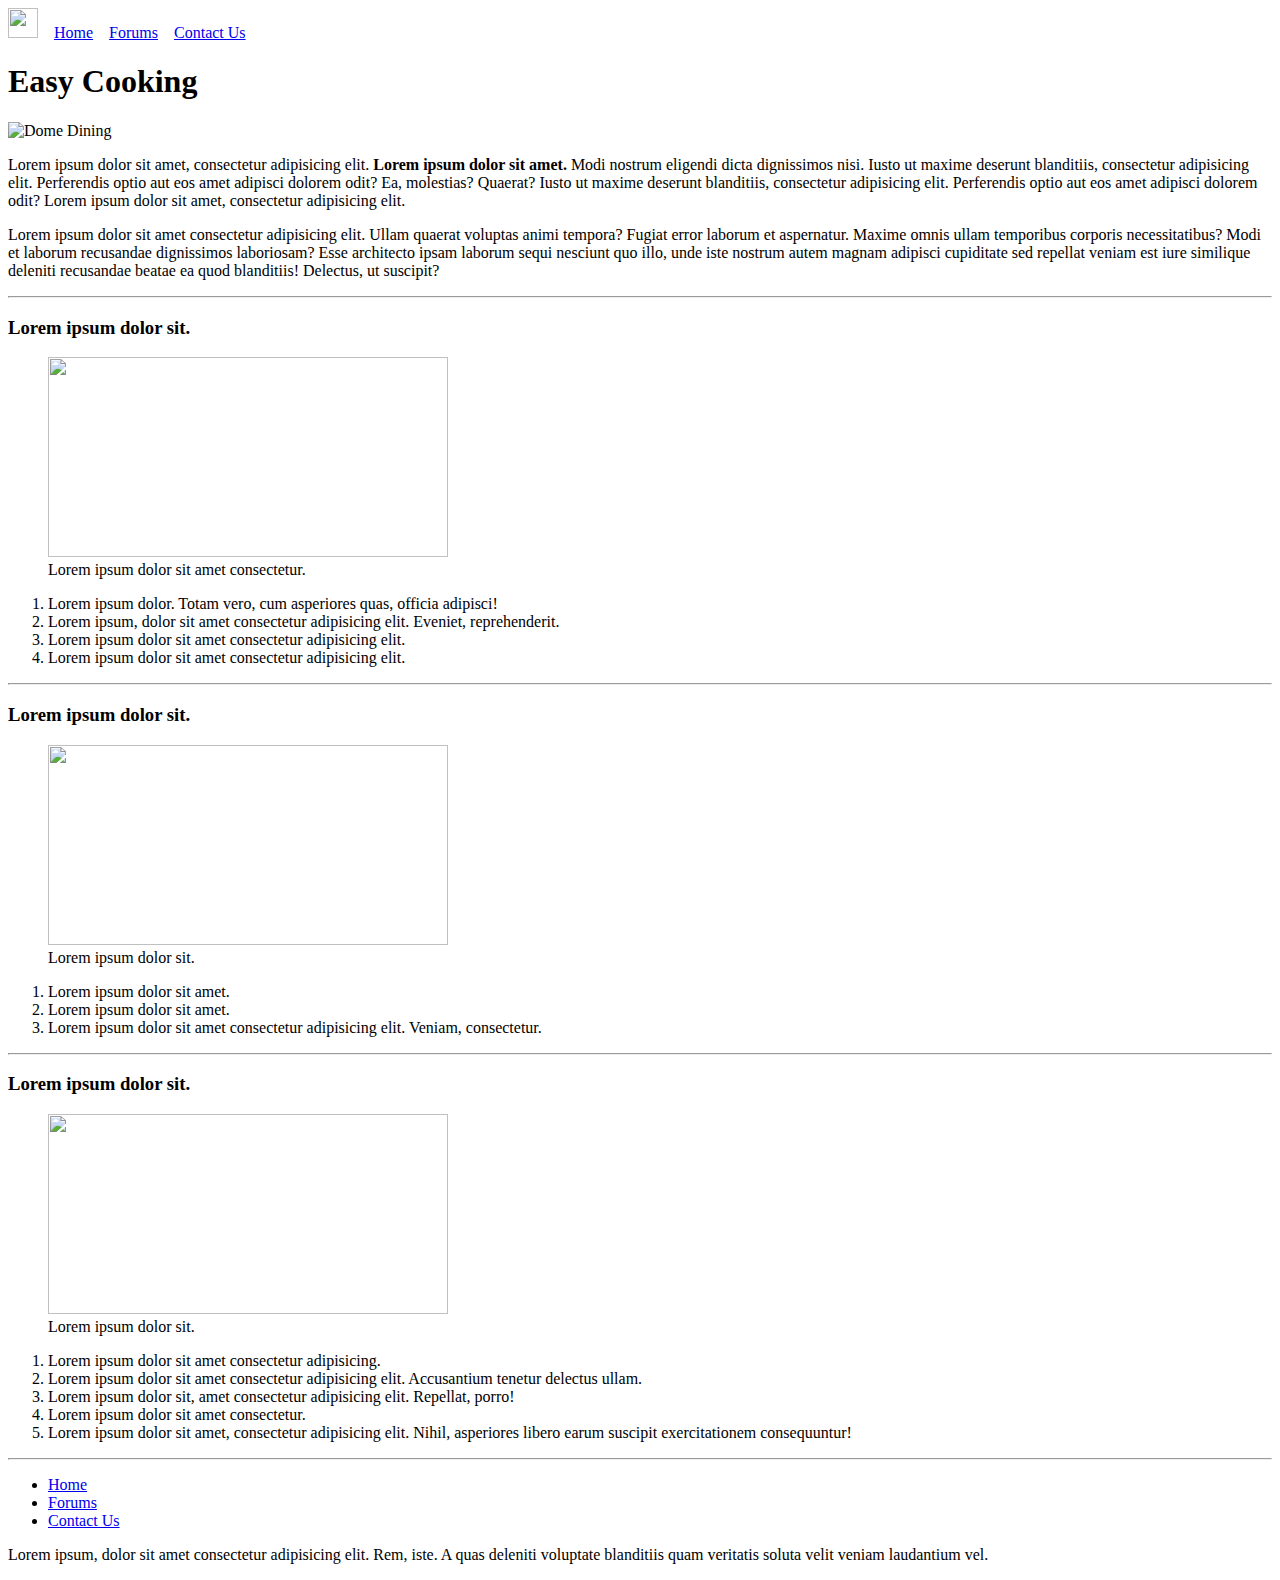
==== index.html @ 3d76a85c "Add image" ====
<!DOCTYPE html>
<html lang="en">
<head>
    <meta charset="UTF-8">
    <meta http-equiv="X-UA-Compatible" content="IE=edge">
    <meta name="viewport" content="width=device-width, initial-scale=1.0">
    <title>Easy Cooking</title>
</head>


<body>
   
    <header>
        <nav>
        <img src="https://via.placeholder.com/30" width="30" height="30"> 
        &nbsp;&nbsp;
       
            <a href="./index.html">Home</a>
            &nbsp;&nbsp;   
            <a href="./forums.html">Forums</a>
            &nbsp;&nbsp;
            <a href="./contactus.html">Contact Us</a>
        </nav>
    
    
    </header>

    <main>
        <h1>Easy Cooking</h1>
        <img src="assets/images/photo.jpg" width="400" height="300" alt="Dome Dining">
        <p>Lorem ipsum dolor sit amet, consectetur adipisicing elit. <strong>Lorem ipsum dolor sit amet.</strong> Modi nostrum eligendi dicta dignissimos nisi. Iusto ut maxime deserunt blanditiis, consectetur adipisicing elit. Perferendis optio aut eos amet adipisci dolorem odit? Ea, molestias? Quaerat?
            Iusto ut maxime deserunt blanditiis, consectetur adipisicing elit. Perferendis optio aut eos amet adipisci dolorem odit? Lorem ipsum dolor sit amet, consectetur adipisicing elit.
        </p>
        <p>Lorem ipsum dolor sit amet consectetur adipisicing elit. Ullam quaerat voluptas animi tempora? Fugiat error laborum et aspernatur. Maxime omnis ullam temporibus corporis necessitatibus? Modi et laborum recusandae dignissimos laboriosam?
        Esse architecto ipsam laborum sequi nesciunt quo illo, unde iste nostrum autem magnam adipisci cupiditate sed repellat veniam est iure similique deleniti recusandae beatae ea quod blanditiis! Delectus, ut suscipit?</p>
    <hr>

    <h3>Lorem ipsum dolor sit.</h3>
    <figure>
        <img src="https://via.placeholder.com/200" width="400" height="200">
        <figcaption>Lorem ipsum dolor sit amet consectetur.</figcaption>
    </figure>
    
    <ol>
        <li>Lorem ipsum dolor. Totam vero, cum asperiores quas, officia adipisci!</li>
        <li>Lorem ipsum, dolor sit amet consectetur adipisicing elit. Eveniet, reprehenderit.</li>
        <li>Lorem ipsum dolor sit amet consectetur adipisicing elit.</li>
        <li>Lorem ipsum dolor sit amet consectetur adipisicing elit.</li>
    </ol>
    <hr>

    <h3>Lorem ipsum dolor sit.</h3>
    <figure>
        <img src="https://via.placeholder.com/200" width="400" height="200">
        <figcaption>Lorem ipsum dolor sit.</figcaption>
    </figure>
    
    <ol>
        <li>Lorem ipsum dolor sit amet.</li>
        <li>Lorem ipsum dolor sit amet.</li>
        <li>Lorem ipsum dolor sit amet consectetur adipisicing elit. Veniam, consectetur.</li>
    </ol>
    <hr>

    <h3>Lorem ipsum dolor sit.</h3>
    <figure>
        <img src="https://via.placeholder.com/200" width="400" height="200">
        <figcaption>Lorem ipsum dolor sit.</figcaption>
    </figure>
    
    <ol>
        <li>Lorem ipsum dolor sit amet consectetur adipisicing.</li>
        <li>Lorem ipsum dolor sit amet consectetur adipisicing elit. Accusantium tenetur delectus ullam.</li>
        <li>Lorem ipsum dolor sit, amet consectetur adipisicing elit. Repellat, porro!</li>
        <li>Lorem ipsum dolor sit amet consectetur.</li>
        <li>Lorem ipsum dolor sit amet, consectetur adipisicing elit. Nihil, asperiores libero earum suscipit exercitationem consequuntur!</li>
    </ol>
    
    <hr>
    
    </main>
    <aside>
        <nav>
            <ul>
                <li> <a href="./index.html">Home</a></li>
                <li> <a href="./forums.html">Forums</a></li>
                <li> <a href="./contactus.html">Contact Us</a></li>
            </ul>
           
            </nav>
    </aside>
    <footer>
        <p>Lorem ipsum, dolor sit amet consectetur adipisicing elit. Rem, iste. A quas deleniti voluptate blanditiis quam veritatis soluta velit veniam laudantium vel.</p>
    </footer>
    
</body>
</html>
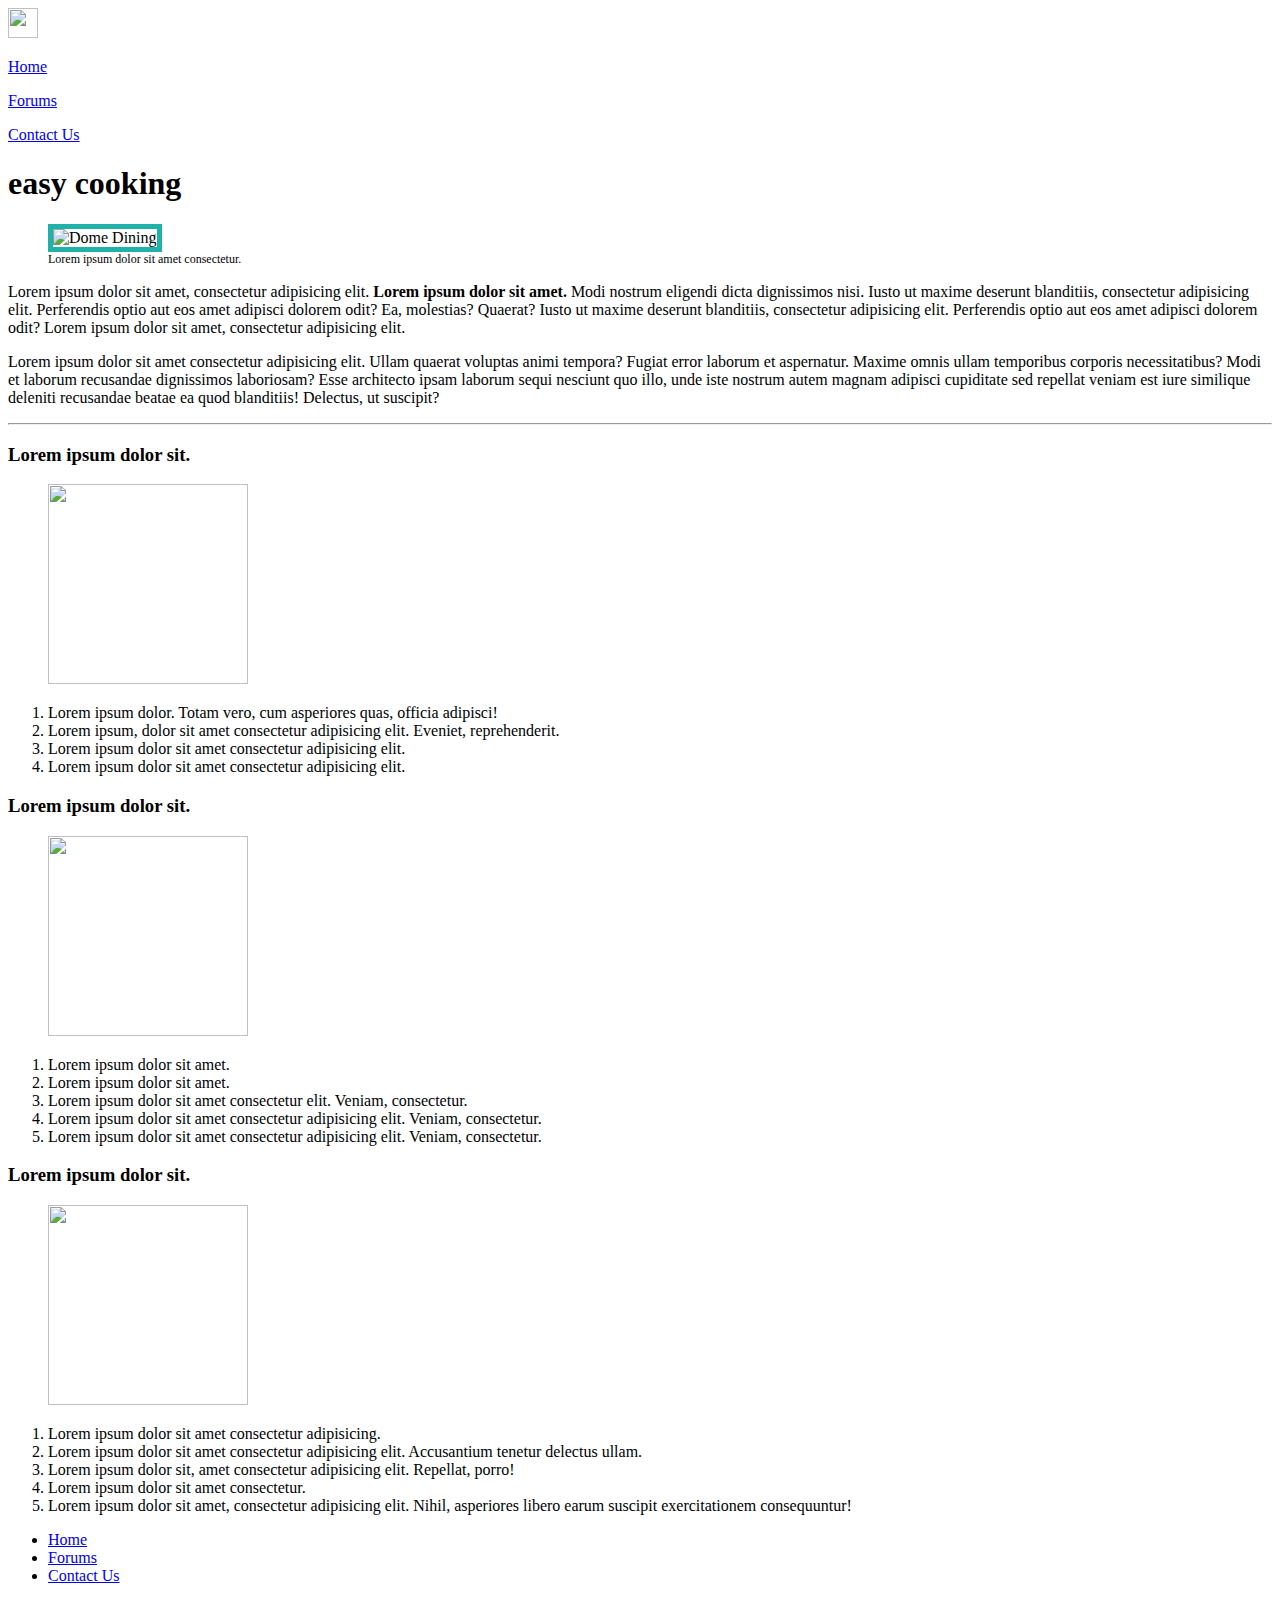
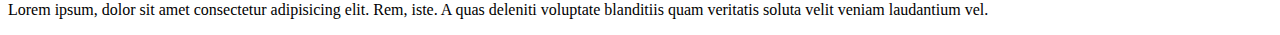
==== commit ec68ca02: "basic css" ====
--- a/index.html
+++ b/index.html
@@ -5,6 +5,11 @@
     <meta http-equiv="X-UA-Compatible" content="IE=edge">
     <meta name="viewport" content="width=device-width, initial-scale=1.0">
     <title>Easy Cooking</title>
+    <link rel="stylesheet" href="./assets/css/styles.css">
+    
+    <link rel="preconnect" href="https://fonts.googleapis.com"> 
+<link rel="preconnect" href="https://fonts.gstatic.com" crossorigin> 
+<link href="https://fonts.googleapis.com/css2?family=Germania+One&family=Lobster+Two:wght@700&display=swap" rel="stylesheet">
 </head>
 
 
@@ -13,84 +18,92 @@
     <header>
         <nav>
         <img src="https://via.placeholder.com/30" width="30" height="30"> 
-        &nbsp;&nbsp;
-       
-            <a href="./index.html">Home</a>
-            &nbsp;&nbsp;   
-            <a href="./forums.html">Forums</a>
-            &nbsp;&nbsp;
-            <a href="./contactus.html">Contact Us</a>
+            <p class="header"><a class="header" href="./index.html">Home</a></p>
+            <p class="header"><a class="header" href="./forums.html">Forums</a></p>
+            <p class="header"><a class="header" href="./contactus.html">Contact Us</a></p>
         </nav>
     
     
     </header>
 
-    <main>
-        <h1>Easy Cooking</h1>
-        <img src="assets/images/photo.jpg" width="400" height="300" alt="Dome Dining">
-        <p>Lorem ipsum dolor sit amet, consectetur adipisicing elit. <strong>Lorem ipsum dolor sit amet.</strong> Modi nostrum eligendi dicta dignissimos nisi. Iusto ut maxime deserunt blanditiis, consectetur adipisicing elit. Perferendis optio aut eos amet adipisci dolorem odit? Ea, molestias? Quaerat?
-            Iusto ut maxime deserunt blanditiis, consectetur adipisicing elit. Perferendis optio aut eos amet adipisci dolorem odit? Lorem ipsum dolor sit amet, consectetur adipisicing elit.
-        </p>
-        <p>Lorem ipsum dolor sit amet consectetur adipisicing elit. Ullam quaerat voluptas animi tempora? Fugiat error laborum et aspernatur. Maxime omnis ullam temporibus corporis necessitatibus? Modi et laborum recusandae dignissimos laboriosam?
-        Esse architecto ipsam laborum sequi nesciunt quo illo, unde iste nostrum autem magnam adipisci cupiditate sed repellat veniam est iure similique deleniti recusandae beatae ea quod blanditiis! Delectus, ut suscipit?</p>
-    <hr>
+    <div class="main-aside">
+            <main>
+                <h1>easy cooking</h1>
+                <figure>
+                    <img style="border:5px solid #20B2AA;" src="assets/images/photo.jpg" width="400" height="300" alt="Dome Dining">
+                    <figcaption style="font-size:12px;">Lorem ipsum dolor sit amet consectetur.</figcaption>
+                </figure>
+                <p class="my-para">Lorem ipsum dolor sit amet, consectetur adipisicing elit. <strong>Lorem ipsum dolor sit amet.</strong> Modi nostrum eligendi dicta dignissimos nisi. Iusto ut maxime deserunt blanditiis, consectetur adipisicing elit. Perferendis optio aut eos amet adipisci dolorem odit? Ea, molestias? Quaerat?
+                    Iusto ut maxime deserunt blanditiis, consectetur adipisicing elit. Perferendis optio aut eos amet adipisci dolorem odit? Lorem ipsum dolor sit amet, consectetur adipisicing elit.
+                </p>
+                <p class="my-para">Lorem ipsum dolor sit amet consectetur adipisicing elit. Ullam quaerat voluptas animi tempora? Fugiat error laborum et aspernatur. Maxime omnis ullam temporibus corporis necessitatibus? Modi et laborum recusandae dignissimos laboriosam?
+                Esse architecto ipsam laborum sequi nesciunt quo illo, unde iste nostrum autem magnam adipisci cupiditate sed repellat veniam est iure similique deleniti recusandae beatae ea quod blanditiis! Delectus, ut suscipit?</p>
+            <hr>
+        
+            <h3>Lorem ipsum dolor sit.</h3>
+            <div class="section">
+                <figure>
+                    <img src="https://via.placeholder.com/200" width="200" height="200">
+                </figure>
+                <ol>
+                    <li> Lorem ipsum dolor. Totam vero, cum asperiores quas, officia adipisci!</li>
+                    <li> Lorem ipsum, dolor sit amet consectetur adipisicing elit. Eveniet, reprehenderit.</li>
+                    <li> Lorem ipsum dolor sit amet consectetur adipisicing elit.</li>
+                    <li> Lorem ipsum dolor sit amet consectetur adipisicing elit.</li>
+                </ol>
+            </div>
+           
+            <h3>Lorem ipsum dolor sit.</h3>
+            <div class="section">
+                <figure>
+                    <img src="https://via.placeholder.com/200" width="200" height="200">
+                </figure>
+            <ol>
+                <li>Lorem ipsum dolor sit amet.</li>
+                <li>Lorem ipsum dolor sit amet.</li>
+                <li>Lorem ipsum dolor sit amet consectetur elit. Veniam, consectetur.</li>
+                <li>Lorem ipsum dolor sit amet consectetur adipisicing elit. Veniam, consectetur.</li>
+                <li>Lorem ipsum dolor sit amet consectetur adipisicing elit. Veniam, consectetur.</li>
+            </ol>
 
-    <h3>Lorem ipsum dolor sit.</h3>
-    <figure>
-        <img src="https://via.placeholder.com/200" width="400" height="200">
-        <figcaption>Lorem ipsum dolor sit amet consectetur.</figcaption>
-    </figure>
-    
-    <ol>
-        <li>Lorem ipsum dolor. Totam vero, cum asperiores quas, officia adipisci!</li>
-        <li>Lorem ipsum, dolor sit amet consectetur adipisicing elit. Eveniet, reprehenderit.</li>
-        <li>Lorem ipsum dolor sit amet consectetur adipisicing elit.</li>
-        <li>Lorem ipsum dolor sit amet consectetur adipisicing elit.</li>
-    </ol>
-    <hr>
+            </div>
 
-    <h3>Lorem ipsum dolor sit.</h3>
-    <figure>
-        <img src="https://via.placeholder.com/200" width="400" height="200">
-        <figcaption>Lorem ipsum dolor sit.</figcaption>
-    </figure>
-    
-    <ol>
-        <li>Lorem ipsum dolor sit amet.</li>
-        <li>Lorem ipsum dolor sit amet.</li>
-        <li>Lorem ipsum dolor sit amet consectetur adipisicing elit. Veniam, consectetur.</li>
-    </ol>
-    <hr>
+            <h3>Lorem ipsum dolor sit.</h3>
+        
+            <div class="section">
+                <figure>
+                    <img src="https://via.placeholder.com/200" width="200" height="200">
+                </figure>
+            <ol>
+                <li>Lorem ipsum dolor sit amet consectetur adipisicing.</li>
+                <li>Lorem ipsum dolor sit amet consectetur adipisicing elit. Accusantium tenetur delectus ullam.</li>
+                <li>Lorem ipsum dolor sit, amet consectetur adipisicing elit. Repellat, porro!</li>
+                <li>Lorem ipsum dolor sit amet consectetur.</li>
+                <li>Lorem ipsum dolor sit amet, consectetur adipisicing elit. Nihil, asperiores libero earum suscipit exercitationem consequuntur!</li>
+            </ol>
+            
+             </div>
+            
+            </main>
 
-    <h3>Lorem ipsum dolor sit.</h3>
-    <figure>
-        <img src="https://via.placeholder.com/200" width="400" height="200">
-        <figcaption>Lorem ipsum dolor sit.</figcaption>
-    </figure>
-    
-    <ol>
-        <li>Lorem ipsum dolor sit amet consectetur adipisicing.</li>
-        <li>Lorem ipsum dolor sit amet consectetur adipisicing elit. Accusantium tenetur delectus ullam.</li>
-        <li>Lorem ipsum dolor sit, amet consectetur adipisicing elit. Repellat, porro!</li>
-        <li>Lorem ipsum dolor sit amet consectetur.</li>
-        <li>Lorem ipsum dolor sit amet, consectetur adipisicing elit. Nihil, asperiores libero earum suscipit exercitationem consequuntur!</li>
-    </ol>
-    
-    <hr>
-    
-    </main>
-    <aside>
-        <nav>
-            <ul>
-                <li> <a href="./index.html">Home</a></li>
-                <li> <a href="./forums.html">Forums</a></li>
-                <li> <a href="./contactus.html">Contact Us</a></li>
-            </ul>
-           
-            </nav>
-    </aside>
+        
+        <aside>
+            <nav>
+                <ul>
+                    <li> <a href="./index.html">Home</a></li>
+                    <li> <a href="./forums.html">Forums</a></li>
+                    <li> <a href="./contactus.html">Contact Us</a></li>
+                </ul>
+               
+                </nav>
+        </aside>
+
+    </div>
+
+
     <footer>
         <p>Lorem ipsum, dolor sit amet consectetur adipisicing elit. Rem, iste. A quas deleniti voluptate blanditiis quam veritatis soluta velit veniam laudantium vel.</p>
+        
     </footer>
     
 </body>
